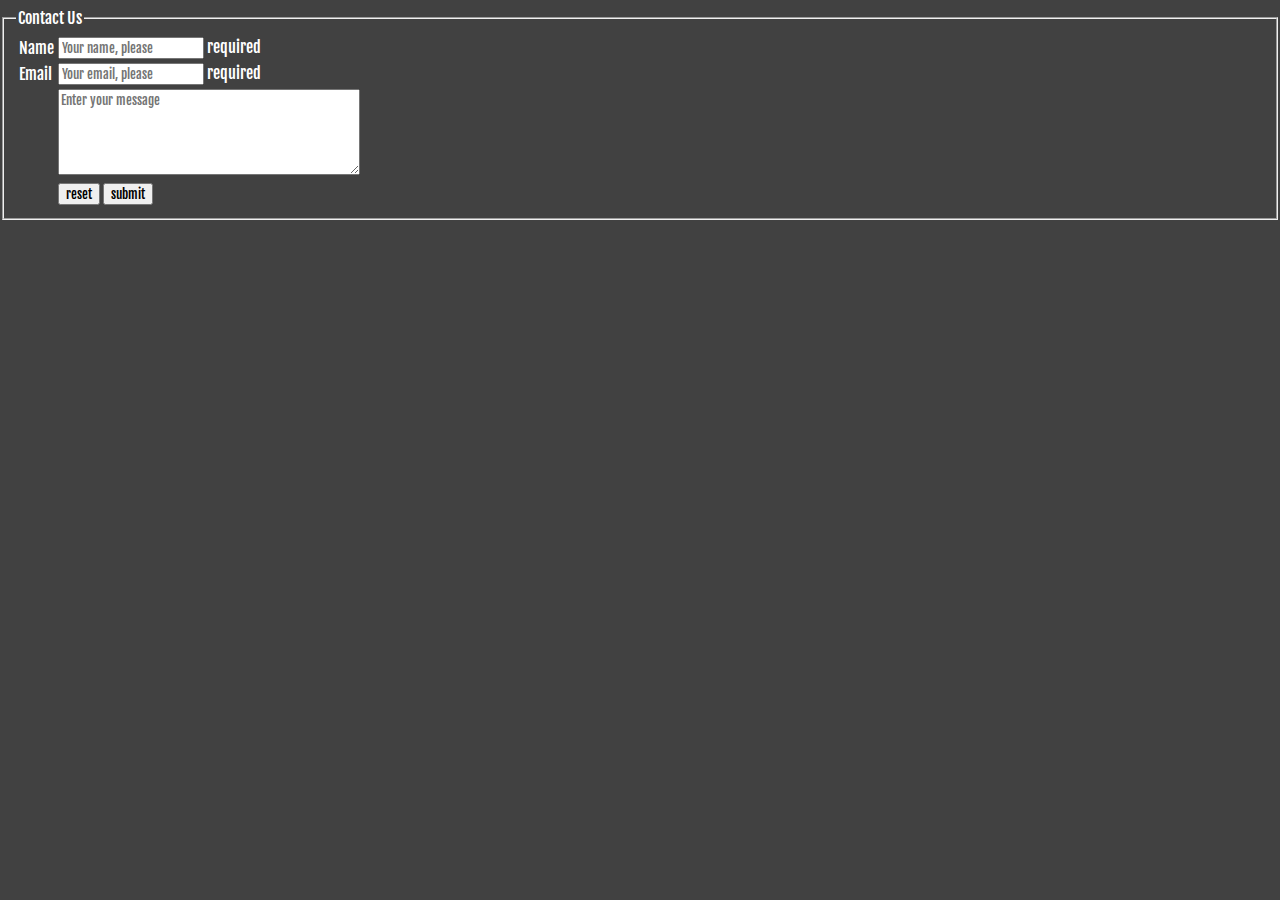
==== contact.html @ adf38ec5 "index + contact" ====
<!DOCTYPE html>
<html lang='en_us'>
<head>
    <meta charset="UTF-8"/>
    <meta name='viewport' content='width=device-width, initial-scale=1.0'>
    <meta http-equiv='X-UA-Compatible" content="ie=edge'>
    <link rel='stylesheet' type='text/css' href='assets/css/style.css'>
    <title>Contact Us</title>
</head>

<header>
</header>   
 
<body> 

<form id="contact_form" name="contact_form" method="post" action="postemail.php">
    <fieldset>
        <legend>Contact Us</legend>
    
    <table>
        <tr>
            <td><label for="Name">Name</label></td>
            <td><input type="text" name="name" id="Name" placeholder="Your name, please"> required</td>
        </tr>
          <tr>
            <td><label for="email">Email</label></td>
            <td><input type="email" name="email" id="email" placeholder="Your email, please"> required</td>
        </tr>
          <tr>
            <td><label for="message"></label></td>
              <td><textarea name="Message" id="Message" cols="45" rows="5" placeholder="Enter your message"></textarea></td>
           </tr> 
        <tr>
            <td></td>
            <td><input type="reset" name="reset" id="reset" value="reset">
                <input type="submit" name="send" value="submit"></td>
        </tr>
        </table>
    </fieldset>
    
    </form>
---- assets/css/style.css ----
/*------------------------------- FONT FAMILY----------------------------------------*/
@import url('https://fonts.googleapis.com/css2?family=Fjalla+One&family=Ysabeau+SC:wght@100;200&display=swap');

/*------------------------------- BASIC SETUP ----------------------------------------*/

*{
    font-family: "fjalla one";
}

body {
    max-width: 1800px;
    margin-left: auto;
    margin-right: auto;
    background-color: #414141;
    color: #fff;
}


li {
    color: #fff;
    float:lefT;
}

ul {
    list-style-type: none;
}






hr {
width: 50%;
margin-bottom: 5%;}

p {
font-family: 'Ysabeau SC', sans-serif;
font-size: 120%;
font-weight: 200;
}


.btn-app img {
    height: 50px;
    width: auto;
    margin: 10px;
}

.btn-app:link,
.btn-app:visited {
    border: 0;
}

.btn-app img {
    height: 100%;
    width: auto;
    margin-right: 10px;}



/*------------------------------------- LINKS -----------------------------------------*/
a:link,
a:visited {
    color: #fff;
    text-decoration: none;
    padding-bottom: 1px;
    border-bottom: 1px solid #fff;
    transition: border-bottom 0.2s, color 0.2s;
}

a:hover,
a:active {
    color: #fff;
    border-bottom: 1px solid transparent;
}

/*------------------------------------- BUTTONS --------------------------------------*/

.btn:link,
.btn:visited {
    display: inline-block;
    padding: 10px 35px;
    font-size: 140%;
    text-decoration: none;
    border-radius: 200px;
    transition: background-color 0.2s, border 0.2, color 0.2;
}
}

.btn-full:link,
.btn-full:visited {
    background-color: #fff;
    border: 1px solid #fff;
    color: #fff;
}

.btn-ghost:link,
.btn-ghost:visited {
    border: 1px solid #fff;
    color: #fff;
}

.btn:hover,
.btn:active {
    background-color: #ea7dd9;;
}

.btn-full:hover,
.bth-full:active {
    border: 1px solid #ea7dd9;
    color: #fff;
}

.btn-ghost: hover,
.btn-ghost: active {
    border: 1px solid #ea7dd9;
    color: #ea7dd9;
}    




/*------------------------------------- NAV -------------------------------------------*/
.top-nav {
    display: flex;
    flex-direction: row;
    align-items: center;
    justify-content: space-between;
    background-color: #414141;
    color: #fff;
}

.menu {
    display: flex;
    flex-direction: row;
    list-style-type: none;
    margin: 0;
    padding: 0;
}

.menu > li {
    margin: 0 1rem;
    overflow: hidden;
}

.menu-button-container {
    display: none;
    height: 100%;
    width: 20%;
    cursor: pointer;
    flex-direction: column;
    justify-content: center;
    align-items: center;
}

#menu-toggle {
    display: none;
}

.menu-button,
.menu-button::before,
.menu-button::after {
    display: block;
    background-color: #fff;
    position: absolute;
    height: 4px;
    width: 30px;
    transition: transform 400ms cubic-bezier(0.23, 1, 0.32, 1);
    border-radius: 2px;
    color: #ea7dd9;
}

.menu-button::before {
    content: '';
    margin-top: 8px;
}


.menu-button::after {
    content: '';
    margin-top: 8px;
}

#menu-toggle:checked + .menu-button-container .menu-button::before {
    margin-top: 0px;
    transform: rotate(405deg);
}

#menu-toggle:checked + .menu-button-container .menu-button {
    background: rgba(255, 255, 255, 0);
}

#menu-toggle:checked + .menu-button-container .menu-button::after {
    margin-top: 0px;
    transform: rotate(-405deg);
}


    .menu {
        position: absolute;
        top: 0;
        margin-top: 50px;
        left: 0;
        flex-direction: column;
        width: 100%;
        justify-content: center;
        align-items: center;
    }

    #menu-toggle ~ .menu li {
        height: 0;
        margin: 0;
        padding: 0;
        border: 0;
        transition: height 400ms cubic-bezier(0.23, 1, 0.32, 1);
    }

    #menu-toggle:checked ~ .menu li {
        border: 1px solid rgba(0, 0, 0, 0);
        height: 2.5em;
        padding: 0.5em;
        transition: height 400ms cubic-bezier(0.23, 1, 0.32, 1);
    }


    .menu > li {
        display: flex;
        justify-content: center;
        margin: 0;
        padding: 0.5em 0;
        width: 100%;
        color: #ea7dd9;
        background-color: #414141;
    }

    .menu > li:not(:last-child) {
        border-bottom: 1px solid #ea7dd9;
    }
}
/*------------------------------------- SECTION BURGERS ----------------------------------------*/

.section-burger{}    
    
.burger-showcase li {
     display: block;
     float: left;
     width: 25%;
}

.burger-photo {
    width: 100%;
    margin: 1;
    overflow: hidden;
    background: #000;
}

.burger-photo img {
    opacity: 0.7;
    width: 100%;
    height: auto;
    transform: scale(1.15);
    transition: transform 0.5s, opacity 0.5s;
}

.burger-photo img:hover {
    opacity: 1;
    transform: scale(1.03);
}


.clearfix {
    zoom: 1%;
    overflow: auto;
}

.clearfix:after {
    content: "";
    clear: both;
    display: block;
    height: auto;
    visibility: hidden;
}

/*------------------------------ BURGER MENU -----------------------------*/

.burger_menu {text-align: center;
    
}



/*-------------------------------COLUMNS-------------------------------------*/


/* Clear floats after the columns */

.column {
    float: left;;
}


/*--------------------------------------- ABOUT US-------------------------------------------*/
.container {max-width: 808px;
           margin-left:auto;
           margin-right:auto;
           text-align:center;}



/*----------------------------------- SECTION ----------------------------------------*/
.section {
	clear: both;
	padding: 0px;
	margin: 0px;
}

/*----------------------------------- GROUPING----------------------------------------*/
.row {
    zoom: 1; /* For IE 6/7 (trigger hasLayout) */
}

.row:before,
.row:after {
    content:"";
    display:table;
}
.row:after {
    clear:both;
}

}
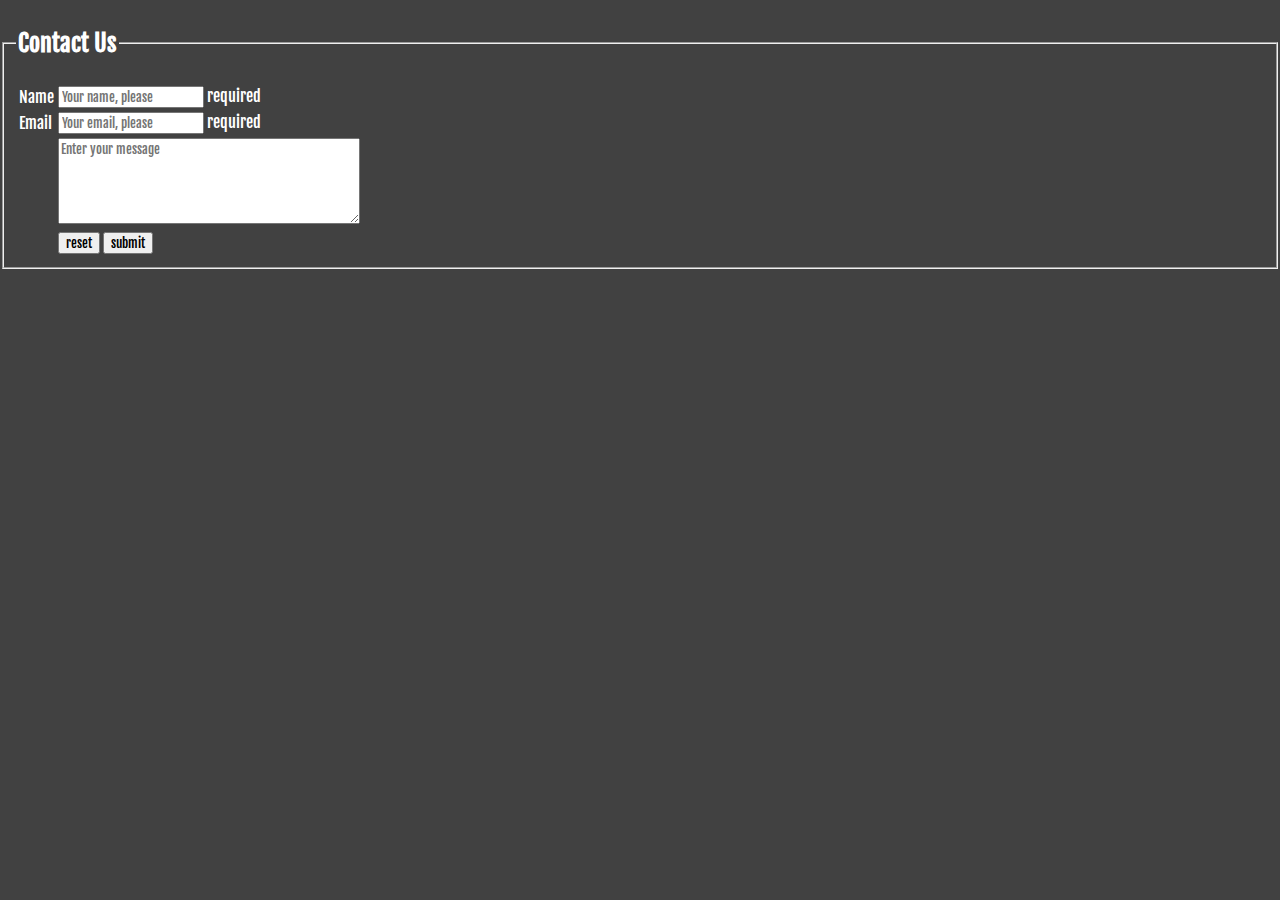
==== commit 0bd1127c: "contact.html index.html" ====
--- a/contact.html
+++ b/contact.html
@@ -15,8 +15,7 @@
 
 <form id="contact_form" name="contact_form" method="post" action="postemail.php">
     <fieldset>
-        <legend>Contact Us</legend>
-    
+        <legend><h2>Contact Us</h2></legend>
     <table>
         <tr>
             <td><label for="Name">Name</label></td>
--- a/assets/css/style.css
+++ b/assets/css/style.css
@@ -24,11 +24,6 @@
 ul {
     list-style-type: none;
 }
-
-
-
-
-
 
 hr {
 width: 50%;
@@ -329,4 +324,10 @@
     clear:both;
 }
 
-}+/*----------------------------------- FFONTS-------------------------------------*/
+
+.ysabeu {
+font-family: 'Ysabeau SC', sans-serif;
+font-size: 120%;
+font-weight: 200;
+}
